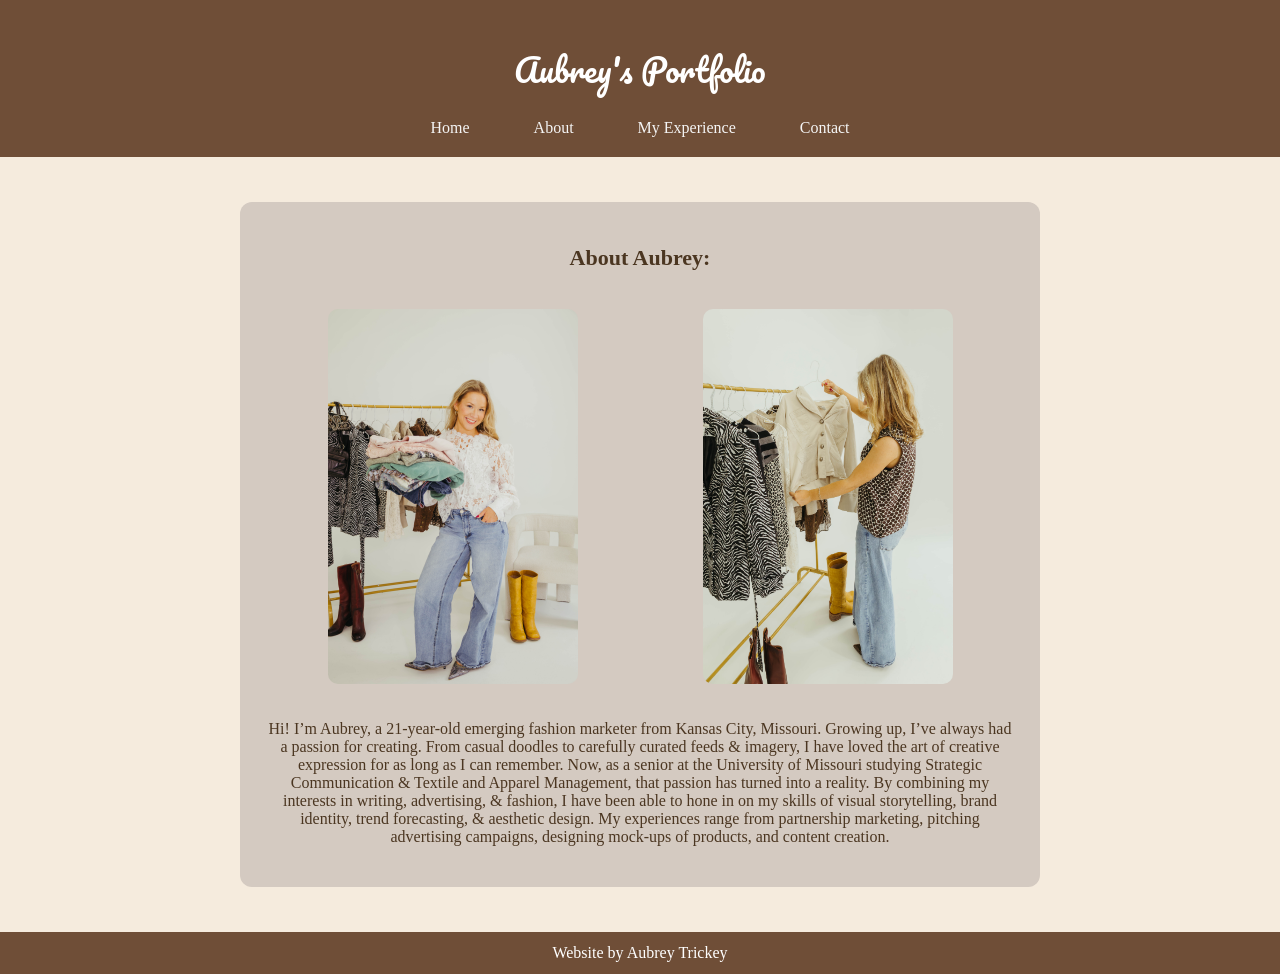
==== about.html @ 05a7f570 "Add files via upload" ====
<!DOCTYPE html>
<html lang="en">
<head>
    <meta charset="UTF-8">
    <meta name="viewport" content="width=device-width, initial-scale=1.0">
    <title>About | My Portfolio</title>
    <link rel="stylesheet" href="style.css">
    <link href="https://fonts.googleapis.com/css2?family=Pacifico&display=swap"
          rel="stylesheet">
</head>

<body>
    <header class="navbar">
        <h1>Aubrey's Portfolio</h1>
        <nav>
            <a href="index.html">Home</a>
            <a href="about.html">About</a>
            <a href="work.html">My Experience</a>
            <a href="contact.html">Contact</a>
        </nav>
    </header>

    <main>
        <div class="content">
            <h2>About Aubrey: </h2>

        <div class="images"
            <!-- Image from the www folder -->
            <img src="img/portfolio2.jpg"
                 alt="Another picture of me"
                 class="portfolio-image">

                 <img src="img/portfolio3.jpg"
                 alt="A third picture of me"
                 class="portfolio-image">

            </div>

            <p>Hi! I’m Aubrey, a 21-year-old emerging fashion marketer from Kansas City, Missouri. Growing up, I’ve always had a passion for creating. From casual doodles to carefully curated feeds & imagery, I have loved the art of creative expression for as long as I can remember. Now, as a senior at the University of Missouri studying Strategic Communication & Textile and Apparel Management, that passion has turned into a reality. By combining my interests in writing, advertising, & fashion, I have been able to hone in on my skills of visual storytelling, brand identity, trend forecasting, & aesthetic design. My experiences range from partnership marketing, pitching advertising campaigns, designing mock-ups of products, and content creation.</p>

        </div>
    </main>

    <footer>
      Website by Aubrey Trickey
    </footer>
</body>
</html>
---- style.css ----
/* General page styling */
body {
    margin: 0;
    background-color: #F5EBDD;
    color: #4B3621;
    font-family: Georgia, serif;
}

/* Header */
header {
    background-color: #6F4E37;
    color: white;
    text-align: center;
    padding: 20px;
}

h1 {
    font-family: 'Pacifico', cursive;
    font-weight: normal;
}

header a {
    color: white;
    text-decoration: none;
}

/* Main content */
main {
    max-width: 800px;
    margin: 30px auto;
    padding: 15px;
}

header {
    text-align: center;
}

h2 {
    font-family: Georgia, serif;
    font-size: 22px;
}

.navbar ul {
list-style-type: none;
background-color: #333300;
display: flex;
justify-content: center;
}

.navbar a {
color: whitesmoke;
text-decoration: none;
padding: 0 30px;
font-size: 1rem;
font-family: Georgia, serif;
}

.navbar a:hover {
background-color: #F4C2C2;
color: white;
}


/* Class selector */
.content {
    background-color: #D4CAC1;
    text-align: center;
    padding: 25px;
    border-radius: 12px;
}

.examples {
    background-color: #FFFAF3;
    text-align: center;
    padding: 25px;
    border-radius: 12px;
}

/* Image styling */
.portfolio-image {
    display: block;
    width: 250px;
    max-width: 250px;
    height: auto;
    margin: 20px auto;
    border-radius: 10px;
}

.images {
    display: flex;
    justify-content: center;
    gap: 0px;
}

.portfolio-image {
    width: 300px;
    height: auto;
}

/* ID selector */
#about {
    background-color: #E8D5BE;
    padding: 20px;
    margin-top: 20px;
    border-radius: 12px;
}

/* Button */
button {
    background-color: #8B5E3C;
    color: white;
    padding: 12px 22px;
    border: none;
    border-radius: 6px;
    cursor: pointer;
}

/* Hover effect */
button:hover {
    background-color: #5C3D2E;
}

/* Footer */
footer {
    background-color: #6F4E37;
    color: white;
    text-align: center;
    padding: 12px;
}

/* Responsive design */
@media (max-width: 600px) {
    h1 {
        font-size: 28px;
    }

    main {
        margin: 15px auto;
        padding: 10px;
    }

    .content {
        padding: 15px;
    }

    .hero-image {
        max-width: 100%;
    }
}
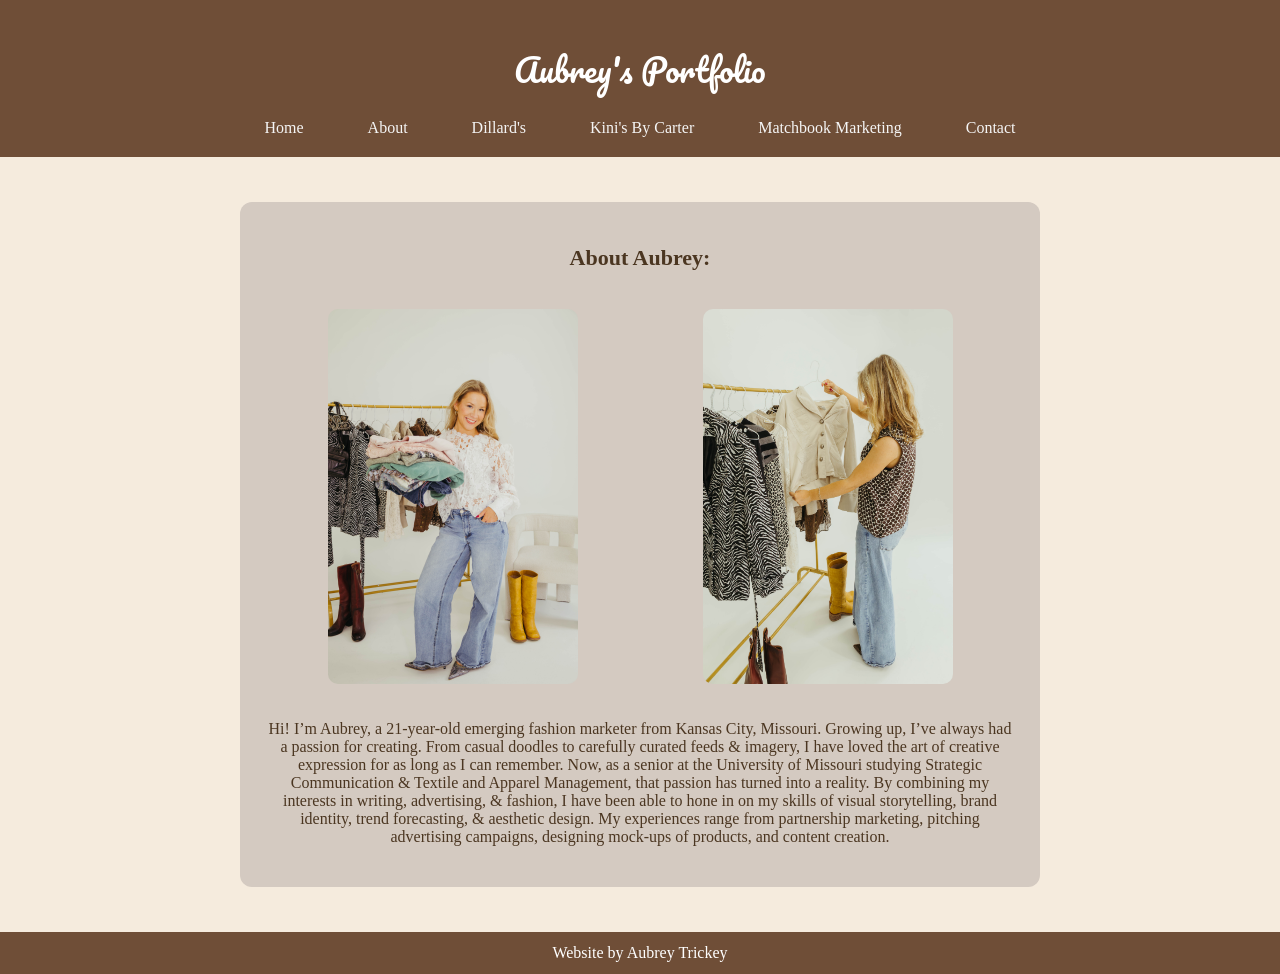
==== commit 5d4c7f41: "Add files via upload" ====
--- a/about.html
+++ b/about.html
@@ -16,7 +16,9 @@
         <nav>
             <a href="index.html">Home</a>
             <a href="about.html">About</a>
-            <a href="work.html">My Experience</a>
+            <a href="work.html">Dillard's</a>
+            <a href="experience.html">Kini's By Carter</a>
+            <a href="organization.html">Matchbook Marketing</a>
             <a href="contact.html">Contact</a>
         </nav>
     </header>
